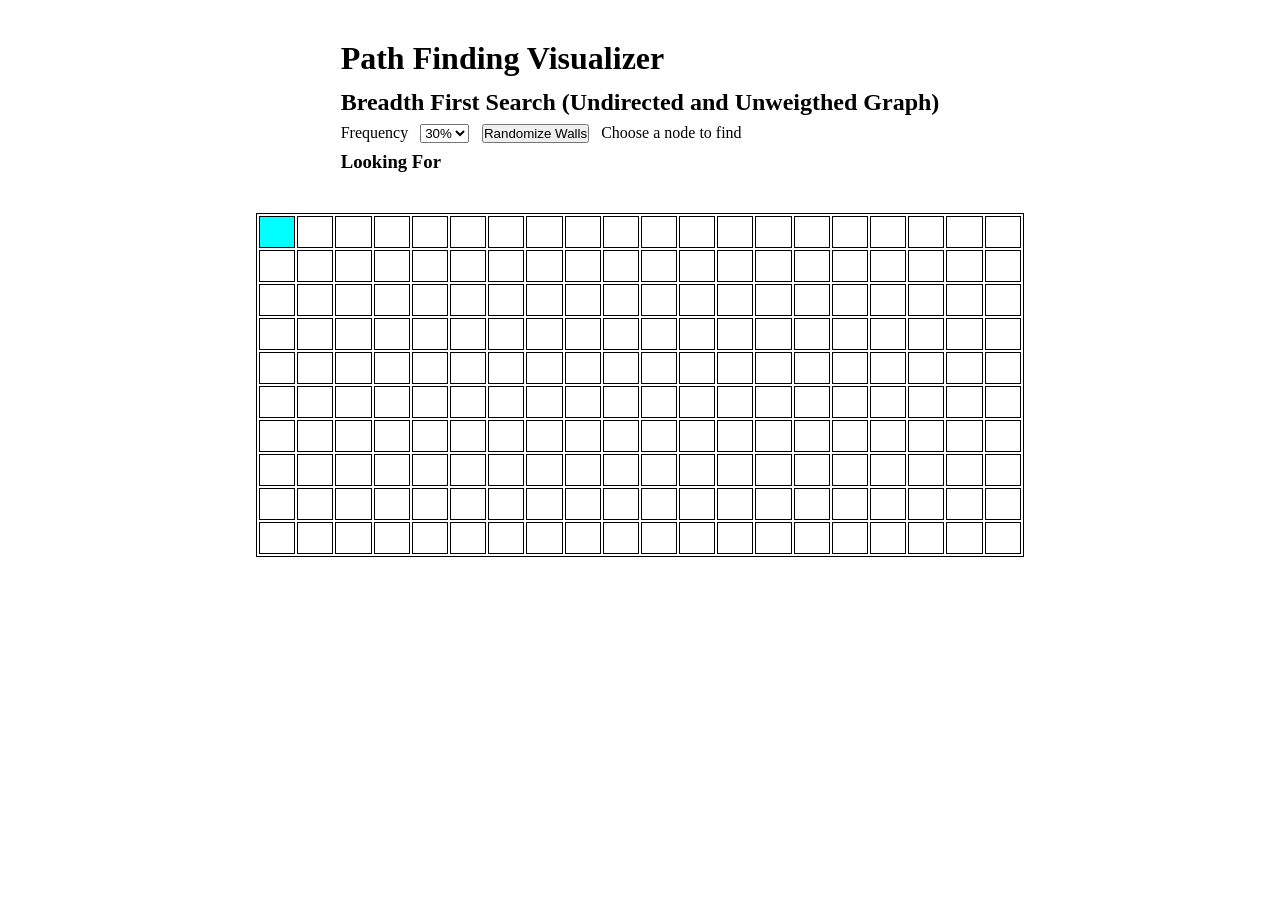
==== index.html @ 9e9bdd5b "Add files via upload" ====
<!DOCTYPE html>
<html lang="en">
<head>
    <meta charset="UTF-8">
    <meta http-equiv="X-UA-Compatible" content="IE=edge">
    <meta name="viewport" content="width=device-width, initial-scale=1.0">
    <link rel="stylesheet" href="style.css">
    <title>Document</title>
</head>
<body>
    <div class="header">
        <h1 class="space">Path Finding Visualizer</h1>
        <h2 class="space">Breadth First Search (Undirected and Unweigthed Graph)</h2>
        <label class="space" for="freq">Frequency</label>
        <select id="freq" name="Frequency">
            <option value="30" selected>30%</option>
            <option value="40">40%</option>
            <option value="50">50%</option>
            <option value="60">60%</option>
            <option value="70">70%</option>
        </select>
        <button>Randomize Walls</button>
        <label class="space" for="choose">Choose a node to find</label>
        <!--<input type="text" value="0" autofocus="autofocus">-->
        <h3 class="space">Looking For </h3>
    </div>
    <div>
        <table>
            <tbody>
                <tr class="row1">
                    <td class="first"></td>
                    <td></td>
                    <td></td>
                    <td></td>
                    <td></td>
                    <td></td>
                    <td></td>
                    <td></td>
                    <td></td>
                    <td></td>
                    <td></td>
                    <td></td>
                    <td></td>
                    <td></td>
                    <td></td>
                    <td></td>
                    <td></td>
                    <td></td>
                    <td></td>
                    <td></td>
                </tr>
                <tr class="row2">
                    <td></td>
                    <td></td>
                    <td></td>
                    <td></td>
                    <td></td>
                    <td></td>
                    <td></td>
                    <td></td>
                    <td></td>
                    <td></td>
                    <td></td>
                    <td></td>
                    <td></td>
                    <td></td>
                    <td></td>
                    <td></td>
                    <td></td>
                    <td></td>
                    <td></td>
                    <td></td>
                </tr>
                <tr class="row3">
                    <td></td>
                    <td></td>
                    <td></td>
                    <td></td>
                    <td></td>
                    <td></td>
                    <td></td>
                    <td></td>
                    <td></td>
                    <td></td>
                    <td></td>
                    <td></td>
                    <td></td>
                    <td></td>
                    <td></td>
                    <td></td>
                    <td></td>
                    <td></td>
                    <td></td>
                    <td></td>
                </tr>
                <tr class="row4">
                    <td></td>
                    <td></td>
                    <td></td>
                    <td></td>
                    <td></td>
                    <td></td>
                    <td></td>
                    <td></td>
                    <td></td>
                    <td></td>
                    <td></td>
                    <td></td>
                    <td></td>
                    <td></td>
                    <td></td>
                    <td></td>
                    <td></td>
                    <td></td>
                    <td></td>
                    <td></td>
                </tr>
                <tr class="row5">
                    <td></td>
                    <td></td>
                    <td></td>
                    <td></td>
                    <td></td>
                    <td></td>
                    <td></td>
                    <td></td>
                    <td></td>
                    <td></td>
                    <td></td>
                    <td></td>
                    <td></td>
                    <td></td>
                    <td></td>
                    <td></td>
                    <td></td>
                    <td></td>
                    <td></td>
                    <td></td>
                </tr>
                <tr class="row6">
                    <td></td>
                    <td></td>
                    <td></td>
                    <td></td>
                    <td></td>
                    <td></td>
                    <td></td>
                    <td></td>
                    <td></td>
                    <td></td>
                    <td></td>
                    <td></td>
                    <td></td>
                    <td></td>
                    <td></td>
                    <td></td>
                    <td></td>
                    <td></td>
                    <td></td>
                    <td></td>
                </tr>
                <tr class="row7">
                    <td></td>
                    <td></td>
                    <td></td>
                    <td></td>
                    <td></td>
                    <td></td>
                    <td></td>
                    <td></td>
                    <td></td>
                    <td></td>
                    <td></td>
                    <td></td>
                    <td></td>
                    <td></td>
                    <td></td>
                    <td></td>
                    <td></td>
                    <td></td>
                    <td></td>
                    <td></td>
                </tr>
                <tr class="row8">
                    <td></td>
                    <td></td>
                    <td></td>
                    <td></td>
                    <td></td>
                    <td></td>
                    <td></td>
                    <td></td>
                    <td></td>
                    <td></td>
                    <td></td>
                    <td></td>
                    <td></td>
                    <td></td>
                    <td></td>
                    <td></td>
                    <td></td>
                    <td></td>
                    <td></td>
                    <td></td>
                </tr>
                <tr class="row9">
                    <td></td>
                    <td></td>
                    <td></td>
                    <td></td>
                    <td></td>
                    <td></td>
                    <td></td>
                    <td></td>
                    <td></td>
                    <td></td>
                    <td></td>
                    <td></td>
                    <td></td>
                    <td></td>
                    <td></td>
                    <td></td>
                    <td></td>
                    <td></td>
                    <td></td>
                    <td></td>
                </tr>
                <tr class="row10">
                    <td></td>
                    <td></td>
                    <td></td>
                    <td></td>
                    <td></td>
                    <td></td>
                    <td></td>
                    <td></td>
                    <td></td>
                    <td></td>
                    <td></td>
                    <td></td>
                    <td></td>
                    <td></td>
                    <td></td>
                    <td></td>
                    <td></td>
                    <td></td>
                    <td></td>
                    <td></td>
                </tr>
            </tbody>
        </table>
    </div>
    <script src="script.js"></script>
</body>
</html>
---- style.css ----
* {
    padding: 0;
    margin: 0;
}

html {
    font-size: 16px;
}

body {
    position: relative;
    display: flex;
    flex-direction: column;
    align-items: center;
}

.header {
    margin: 2rem;
}

button {
    margin-left: 0.55rem;
}

div:nth-child(2) {
    width: 766px;
    border: 0.1rem solid black;
}

.space {
    padding: 0.25rem;
    margin: 0.25rem;
}

/*table {
    
}*/

td {
    border: 0.01rem solid black;
    text-align: center;
    height: 30px;
    width: 35px;
    cursor: pointer;
    color: transparent;
}

.first {
    background-color: aqua;
}

.visited {
    background-color: aqua;
}

.found {
    background-color: red;
}

.wall {
    background-color: black;
}
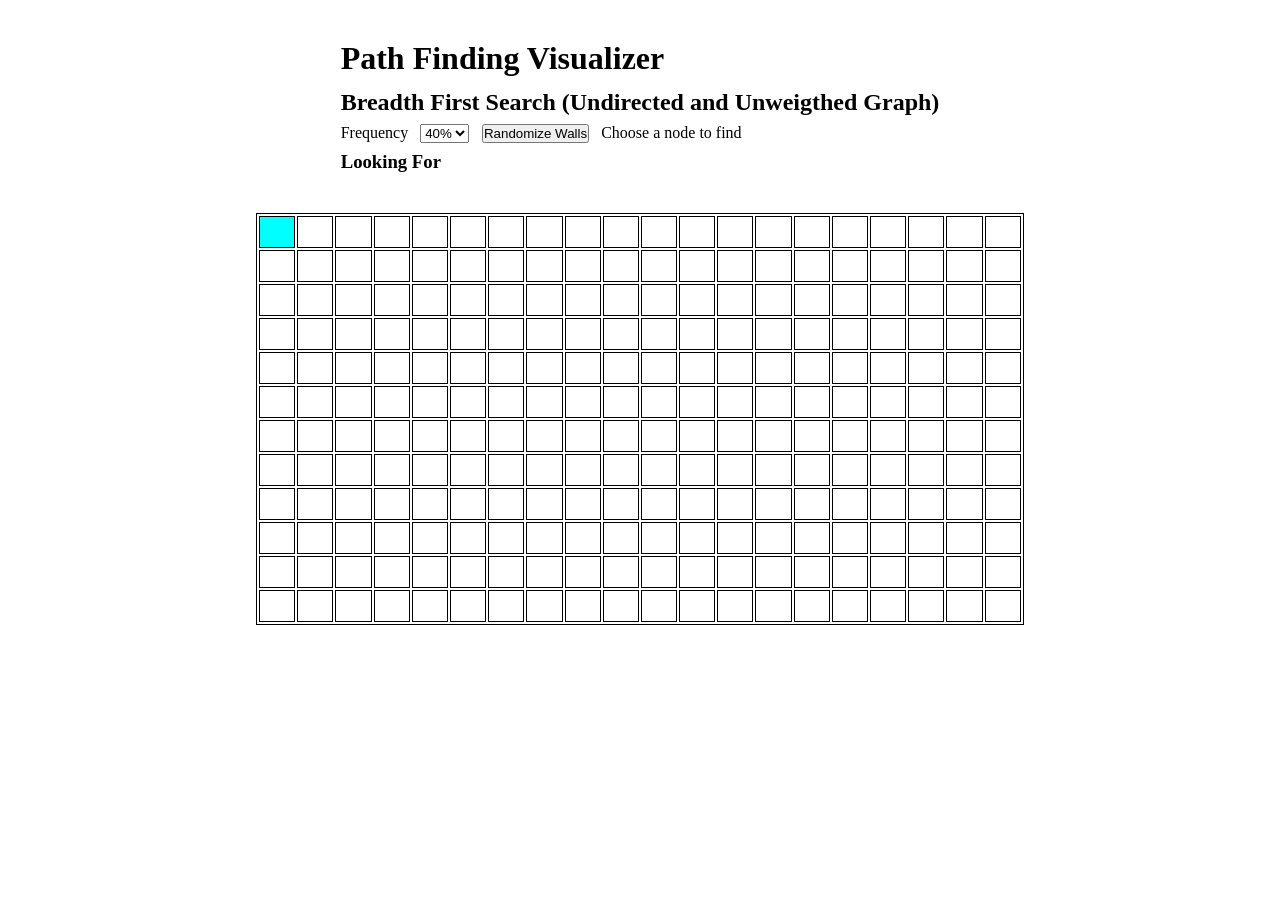
==== commit a653c5ef: "Add files via upload" ====
--- a/index.html
+++ b/index.html
@@ -13,8 +13,7 @@
         <h2 class="space">Breadth First Search (Undirected and Unweigthed Graph)</h2>
         <label class="space" for="freq">Frequency</label>
         <select id="freq" name="Frequency">
-            <option value="30" selected>30%</option>
-            <option value="40">40%</option>
+            <option value="40" selected>40%</option>
             <option value="50">50%</option>
             <option value="60">60%</option>
             <option value="70">70%</option>
@@ -247,6 +246,50 @@
                     <td></td>
                     <td></td>
                 </tr>
+                <tr class="row11">
+                    <td></td>
+                    <td></td>
+                    <td></td>
+                    <td></td>
+                    <td></td>
+                    <td></td>
+                    <td></td>
+                    <td></td>
+                    <td></td>
+                    <td></td>
+                    <td></td>
+                    <td></td>
+                    <td></td>
+                    <td></td>
+                    <td></td>
+                    <td></td>
+                    <td></td>
+                    <td></td>
+                    <td></td>
+                    <td></td>
+                </tr>
+                <tr class="row12">
+                    <td></td>
+                    <td></td>
+                    <td></td>
+                    <td></td>
+                    <td></td>
+                    <td></td>
+                    <td></td>
+                    <td></td>
+                    <td></td>
+                    <td></td>
+                    <td></td>
+                    <td></td>
+                    <td></td>
+                    <td></td>
+                    <td></td>
+                    <td></td>
+                    <td></td>
+                    <td></td>
+                    <td></td>
+                    <td></td>
+                </tr>
             </tbody>
         </table>
     </div>
--- a/style.css
+++ b/style.css
@@ -32,10 +32,6 @@
     margin: 0.25rem;
 }
 
-/*table {
-    
-}*/
-
 td {
     border: 0.01rem solid black;
     text-align: center;
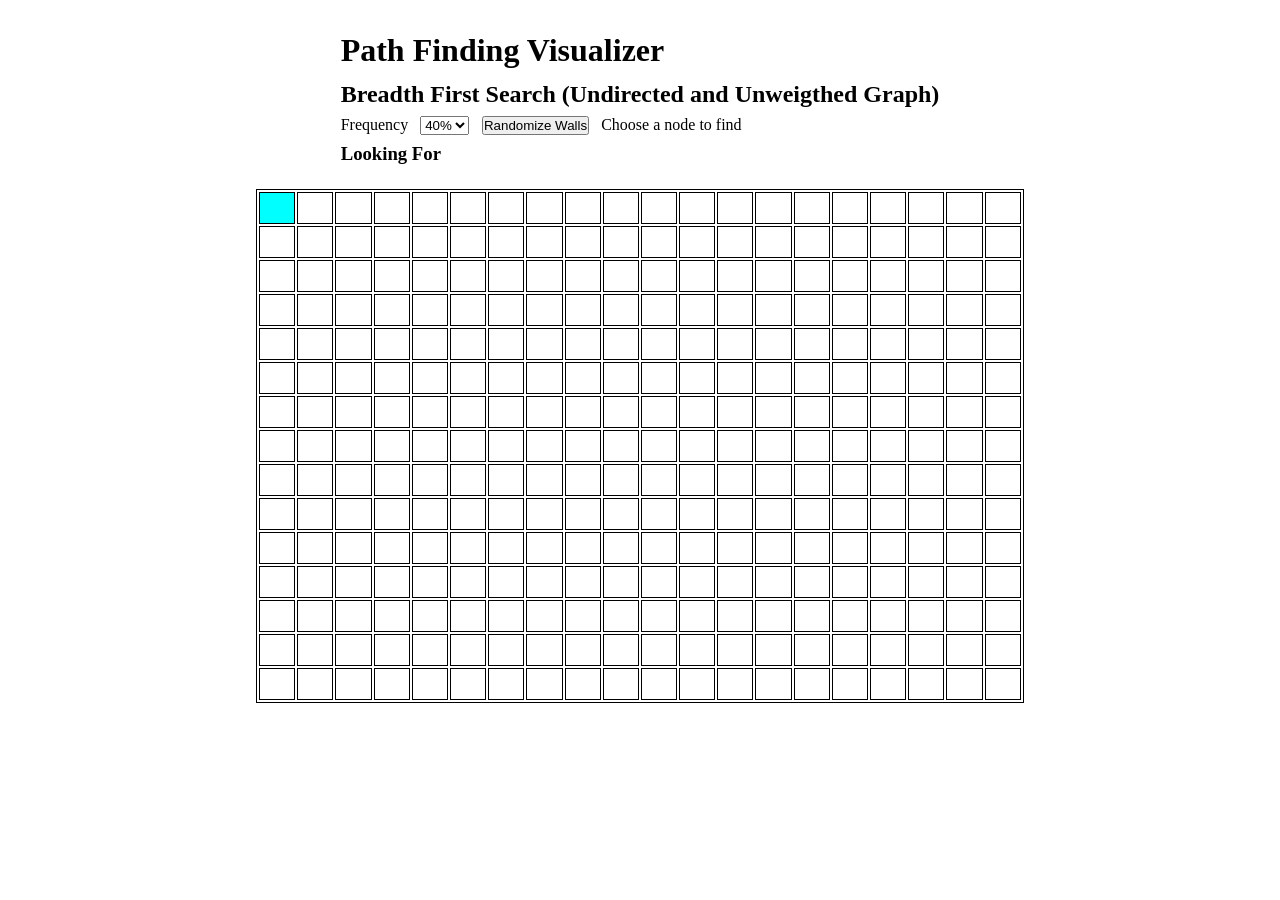
==== commit d36cbbed: "Add files via upload optimization" ====
--- a/index.html
+++ b/index.html
@@ -290,6 +290,72 @@
                     <td></td>
                     <td></td>
                 </tr>
+                <tr class="row13">
+                    <td></td>
+                    <td></td>
+                    <td></td>
+                    <td></td>
+                    <td></td>
+                    <td></td>
+                    <td></td>
+                    <td></td>
+                    <td></td>
+                    <td></td>
+                    <td></td>
+                    <td></td>
+                    <td></td>
+                    <td></td>
+                    <td></td>
+                    <td></td>
+                    <td></td>
+                    <td></td>
+                    <td></td>
+                    <td></td>
+                </tr>
+                <tr class="row14">
+                    <td></td>
+                    <td></td>
+                    <td></td>
+                    <td></td>
+                    <td></td>
+                    <td></td>
+                    <td></td>
+                    <td></td>
+                    <td></td>
+                    <td></td>
+                    <td></td>
+                    <td></td>
+                    <td></td>
+                    <td></td>
+                    <td></td>
+                    <td></td>
+                    <td></td>
+                    <td></td>
+                    <td></td>
+                    <td></td>
+                </tr>
+                <tr class="row15">
+                    <td></td>
+                    <td></td>
+                    <td></td>
+                    <td></td>
+                    <td></td>
+                    <td></td>
+                    <td></td>
+                    <td></td>
+                    <td></td>
+                    <td></td>
+                    <td></td>
+                    <td></td>
+                    <td></td>
+                    <td></td>
+                    <td></td>
+                    <td></td>
+                    <td></td>
+                    <td></td>
+                    <td></td>
+                    <td></td>
+                </tr>
             </tbody>
         </table>
     </div>
--- a/style.css
+++ b/style.css
@@ -15,7 +15,7 @@
 }
 
 .header {
-    margin: 2rem;
+    margin: 1.5rem 2rem 1rem 2rem;
 }
 
 button {
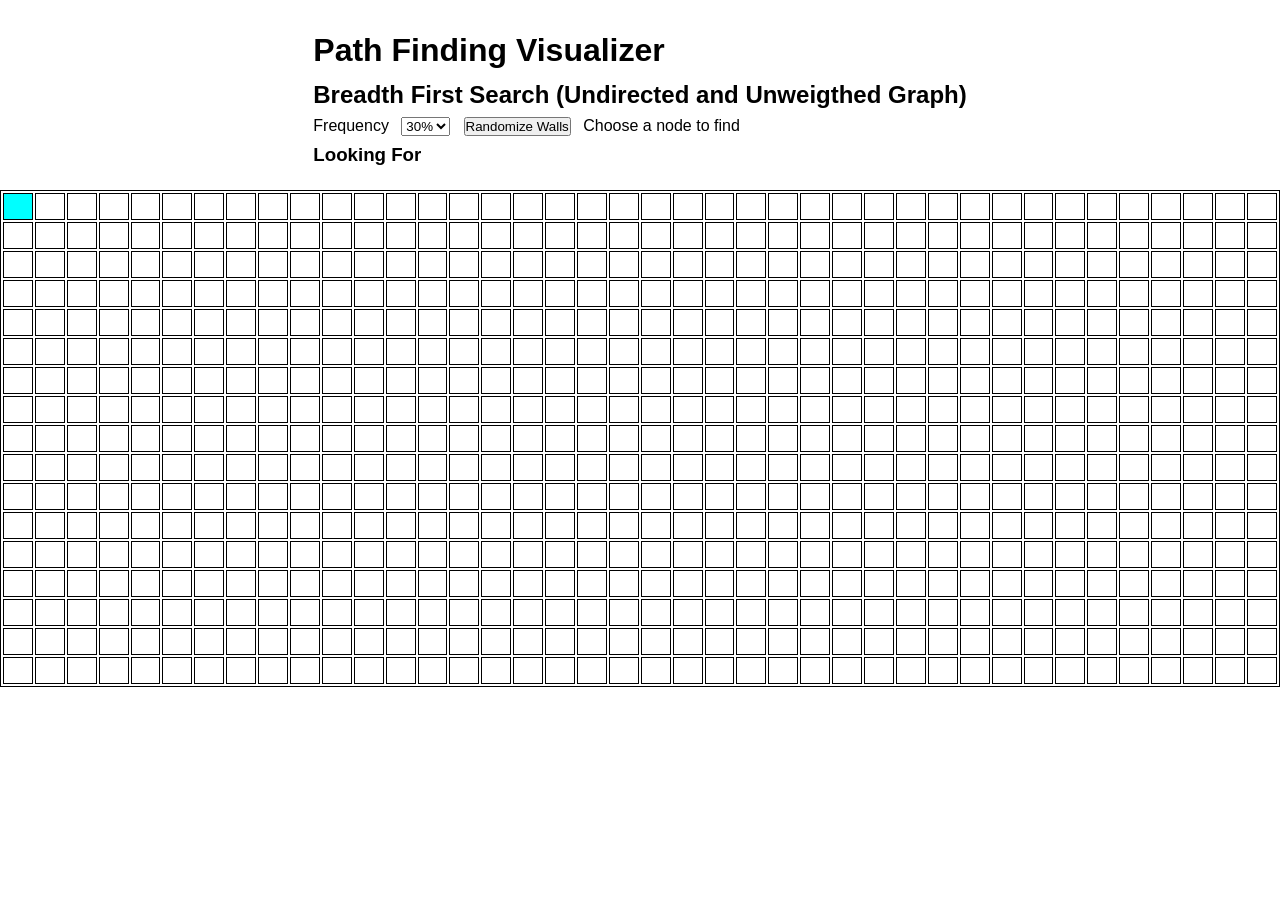
==== commit 701db787: "Add files via upload" ====
--- a/index.html
+++ b/index.html
@@ -5,7 +5,7 @@
     <meta http-equiv="X-UA-Compatible" content="IE=edge">
     <meta name="viewport" content="width=device-width, initial-scale=1.0">
     <link rel="stylesheet" href="style.css">
-    <title>Document</title>
+    <title>Pathfindng Visualizer</title>
 </head>
 <body>
     <div class="header">
@@ -13,10 +13,9 @@
         <h2 class="space">Breadth First Search (Undirected and Unweigthed Graph)</h2>
         <label class="space" for="freq">Frequency</label>
         <select id="freq" name="Frequency">
-            <option value="40" selected>40%</option>
+            <option value="30" selected>30%</option>
+            <option value="40">40%</option>
             <option value="50">50%</option>
-            <option value="60">60%</option>
-            <option value="70">70%</option>
         </select>
         <button>Randomize Walls</button>
         <label class="space" for="choose">Choose a node to find</label>
@@ -47,6 +46,26 @@
                     <td></td>
                     <td></td>
                     <td></td>
+                    <td></td>
+                    <td></td>
+                    <td></td>
+                    <td></td>
+                    <td></td>
+                    <td></td>
+                    <td></td>
+                    <td></td>
+                    <td></td>
+                    <td></td>
+                    <td></td>
+                    <td></td>
+                    <td></td>
+                    <td></td>
+                    <td></td>
+                    <td></td>
+                    <td></td>
+                    <td></td>
+                    <td></td>
+                    <td></td>
                 </tr>
                 <tr class="row2">
                     <td></td>
@@ -69,6 +88,26 @@
                     <td></td>
                     <td></td>
                     <td></td>
+                    <td></td>
+                    <td></td>
+                    <td></td>
+                    <td></td>
+                    <td></td>
+                    <td></td>
+                    <td></td>
+                    <td></td>
+                    <td></td>
+                    <td></td>
+                    <td></td>
+                    <td></td>
+                    <td></td>
+                    <td></td>
+                    <td></td>
+                    <td></td>
+                    <td></td>
+                    <td></td>
+                    <td></td>
+                    <td></td>
                 </tr>
                 <tr class="row3">
                     <td></td>
@@ -91,6 +130,26 @@
                     <td></td>
                     <td></td>
                     <td></td>
+                    <td></td>
+                    <td></td>
+                    <td></td>
+                    <td></td>
+                    <td></td>
+                    <td></td>
+                    <td></td>
+                    <td></td>
+                    <td></td>
+                    <td></td>
+                    <td></td>
+                    <td></td>
+                    <td></td>
+                    <td></td>
+                    <td></td>
+                    <td></td>
+                    <td></td>
+                    <td></td>
+                    <td></td>
+                    <td></td>
                 </tr>
                 <tr class="row4">
                     <td></td>
@@ -113,6 +172,26 @@
                     <td></td>
                     <td></td>
                     <td></td>
+                    <td></td>
+                    <td></td>
+                    <td></td>
+                    <td></td>
+                    <td></td>
+                    <td></td>
+                    <td></td>
+                    <td></td>
+                    <td></td>
+                    <td></td>
+                    <td></td>
+                    <td></td>
+                    <td></td>
+                    <td></td>
+                    <td></td>
+                    <td></td>
+                    <td></td>
+                    <td></td>
+                    <td></td>
+                    <td></td>
                 </tr>
                 <tr class="row5">
                     <td></td>
@@ -135,6 +214,26 @@
                     <td></td>
                     <td></td>
                     <td></td>
+                    <td></td>
+                    <td></td>
+                    <td></td>
+                    <td></td>
+                    <td></td>
+                    <td></td>
+                    <td></td>
+                    <td></td>
+                    <td></td>
+                    <td></td>
+                    <td></td>
+                    <td></td>
+                    <td></td>
+                    <td></td>
+                    <td></td>
+                    <td></td>
+                    <td></td>
+                    <td></td>
+                    <td></td>
+                    <td></td>
                 </tr>
                 <tr class="row6">
                     <td></td>
@@ -157,6 +256,26 @@
                     <td></td>
                     <td></td>
                     <td></td>
+                    <td></td>
+                    <td></td>
+                    <td></td>
+                    <td></td>
+                    <td></td>
+                    <td></td>
+                    <td></td>
+                    <td></td>
+                    <td></td>
+                    <td></td>
+                    <td></td>
+                    <td></td>
+                    <td></td>
+                    <td></td>
+                    <td></td>
+                    <td></td>
+                    <td></td>
+                    <td></td>
+                    <td></td>
+                    <td></td>
                 </tr>
                 <tr class="row7">
                     <td></td>
@@ -179,6 +298,26 @@
                     <td></td>
                     <td></td>
                     <td></td>
+                    <td></td>
+                    <td></td>
+                    <td></td>
+                    <td></td>
+                    <td></td>
+                    <td></td>
+                    <td></td>
+                    <td></td>
+                    <td></td>
+                    <td></td>
+                    <td></td>
+                    <td></td>
+                    <td></td>
+                    <td></td>
+                    <td></td>
+                    <td></td>
+                    <td></td>
+                    <td></td>
+                    <td></td>
+                    <td></td>
                 </tr>
                 <tr class="row8">
                     <td></td>
@@ -201,6 +340,26 @@
                     <td></td>
                     <td></td>
                     <td></td>
+                    <td></td>
+                    <td></td>
+                    <td></td>
+                    <td></td>
+                    <td></td>
+                    <td></td>
+                    <td></td>
+                    <td></td>
+                    <td></td>
+                    <td></td>
+                    <td></td>
+                    <td></td>
+                    <td></td>
+                    <td></td>
+                    <td></td>
+                    <td></td>
+                    <td></td>
+                    <td></td>
+                    <td></td>
+                    <td></td>
                 </tr>
                 <tr class="row9">
                     <td></td>
@@ -223,6 +382,26 @@
                     <td></td>
                     <td></td>
                     <td></td>
+                    <td></td>
+                    <td></td>
+                    <td></td>
+                    <td></td>
+                    <td></td>
+                    <td></td>
+                    <td></td>
+                    <td></td>
+                    <td></td>
+                    <td></td>
+                    <td></td>
+                    <td></td>
+                    <td></td>
+                    <td></td>
+                    <td></td>
+                    <td></td>
+                    <td></td>
+                    <td></td>
+                    <td></td>
+                    <td></td>
                 </tr>
                 <tr class="row10">
                     <td></td>
@@ -245,6 +424,26 @@
                     <td></td>
                     <td></td>
                     <td></td>
+                    <td></td>
+                    <td></td>
+                    <td></td>
+                    <td></td>
+                    <td></td>
+                    <td></td>
+                    <td></td>
+                    <td></td>
+                    <td></td>
+                    <td></td>
+                    <td></td>
+                    <td></td>
+                    <td></td>
+                    <td></td>
+                    <td></td>
+                    <td></td>
+                    <td></td>
+                    <td></td>
+                    <td></td>
+                    <td></td>
                 </tr>
                 <tr class="row11">
                     <td></td>
@@ -267,6 +466,26 @@
                     <td></td>
                     <td></td>
                     <td></td>
+                    <td></td>
+                    <td></td>
+                    <td></td>
+                    <td></td>
+                    <td></td>
+                    <td></td>
+                    <td></td>
+                    <td></td>
+                    <td></td>
+                    <td></td>
+                    <td></td>
+                    <td></td>
+                    <td></td>
+                    <td></td>
+                    <td></td>
+                    <td></td>
+                    <td></td>
+                    <td></td>
+                    <td></td>
+                    <td></td>
                 </tr>
                 <tr class="row12">
                     <td></td>
@@ -289,6 +508,26 @@
                     <td></td>
                     <td></td>
                     <td></td>
+                    <td></td>
+                    <td></td>
+                    <td></td>
+                    <td></td>
+                    <td></td>
+                    <td></td>
+                    <td></td>
+                    <td></td>
+                    <td></td>
+                    <td></td>
+                    <td></td>
+                    <td></td>
+                    <td></td>
+                    <td></td>
+                    <td></td>
+                    <td></td>
+                    <td></td>
+                    <td></td>
+                    <td></td>
+                    <td></td>
                 </tr>
                 <tr class="row13">
                     <td></td>
@@ -311,6 +550,26 @@
                     <td></td>
                     <td></td>
                     <td></td>
+                    <td></td>
+                    <td></td>
+                    <td></td>
+                    <td></td>
+                    <td></td>
+                    <td></td>
+                    <td></td>
+                    <td></td>
+                    <td></td>
+                    <td></td>
+                    <td></td>
+                    <td></td>
+                    <td></td>
+                    <td></td>
+                    <td></td>
+                    <td></td>
+                    <td></td>
+                    <td></td>
+                    <td></td>
+                    <td></td>
                 </tr>
                 <tr class="row14">
                     <td></td>
@@ -333,8 +592,132 @@
                     <td></td>
                     <td></td>
                     <td></td>
+                    <td></td>
+                    <td></td>
+                    <td></td>
+                    <td></td>
+                    <td></td>
+                    <td></td>
+                    <td></td>
+                    <td></td>
+                    <td></td>
+                    <td></td>
+                    <td></td>
+                    <td></td>
+                    <td></td>
+                    <td></td>
+                    <td></td>
+                    <td></td>
+                    <td></td>
+                    <td></td>
+                    <td></td>
+                    <td></td>
                 </tr>
                 <tr class="row15">
+                    <td></td>
+                    <td></td>
+                    <td></td>
+                    <td></td>
+                    <td></td>
+                    <td></td>
+                    <td></td>
+                    <td></td>
+                    <td></td>
+                    <td></td>
+                    <td></td>
+                    <td></td>
+                    <td></td>
+                    <td></td>
+                    <td></td>
+                    <td></td>
+                    <td></td>
+                    <td></td>
+                    <td></td>
+                    <td></td>
+                    <td></td>
+                    <td></td>
+                    <td></td>
+                    <td></td>
+                    <td></td>
+                    <td></td>
+                    <td></td>
+                    <td></td>
+                    <td></td>
+                    <td></td>
+                    <td></td>
+                    <td></td>
+                    <td></td>
+                    <td></td>
+                    <td></td>
+                    <td></td>
+                    <td></td>
+                    <td></td>
+                    <td></td>
+                    <td></td>
+                </tr>
+                <tr class="row16">
+                    <td></td>
+                    <td></td>
+                    <td></td>
+                    <td></td>
+                    <td></td>
+                    <td></td>
+                    <td></td>
+                    <td></td>
+                    <td></td>
+                    <td></td>
+                    <td></td>
+                    <td></td>
+                    <td></td>
+                    <td></td>
+                    <td></td>
+                    <td></td>
+                    <td></td>
+                    <td></td>
+                    <td></td>
+                    <td></td>
+                    <td></td>
+                    <td></td>
+                    <td></td>
+                    <td></td>
+                    <td></td>
+                    <td></td>
+                    <td></td>
+                    <td></td>
+                    <td></td>
+                    <td></td>
+                    <td></td>
+                    <td></td>
+                    <td></td>
+                    <td></td>
+                    <td></td>
+                    <td></td>
+                    <td></td>
+                    <td></td>
+                    <td></td>
+                    <td></td>
+                </tr>
+                <tr class="row17">
+                    <td></td>
+                    <td></td>
+                    <td></td>
+                    <td></td>
+                    <td></td>
+                    <td></td>
+                    <td></td>
+                    <td></td>
+                    <td></td>
+                    <td></td>
+                    <td></td>
+                    <td></td>
+                    <td></td>
+                    <td></td>
+                    <td></td>
+                    <td></td>
+                    <td></td>
+                    <td></td>
+                    <td></td>
+                    <td></td>
                     <td></td>
                     <td></td>
                     <td></td>
--- a/style.css
+++ b/style.css
@@ -5,6 +5,7 @@
 
 html {
     font-size: 16px;
+    font-family: Helvetica, sans-serif
 }
 
 body {
@@ -23,8 +24,7 @@
 }
 
 div:nth-child(2) {
-    width: 766px;
-    border: 0.1rem solid black;
+    border: 0.01rem solid black;
 }
 
 .space {
@@ -35,8 +35,8 @@
 td {
     border: 0.01rem solid black;
     text-align: center;
-    height: 30px;
-    width: 35px;
+    height: 25px;
+    width: 30px;
     cursor: pointer;
     color: transparent;
 }
